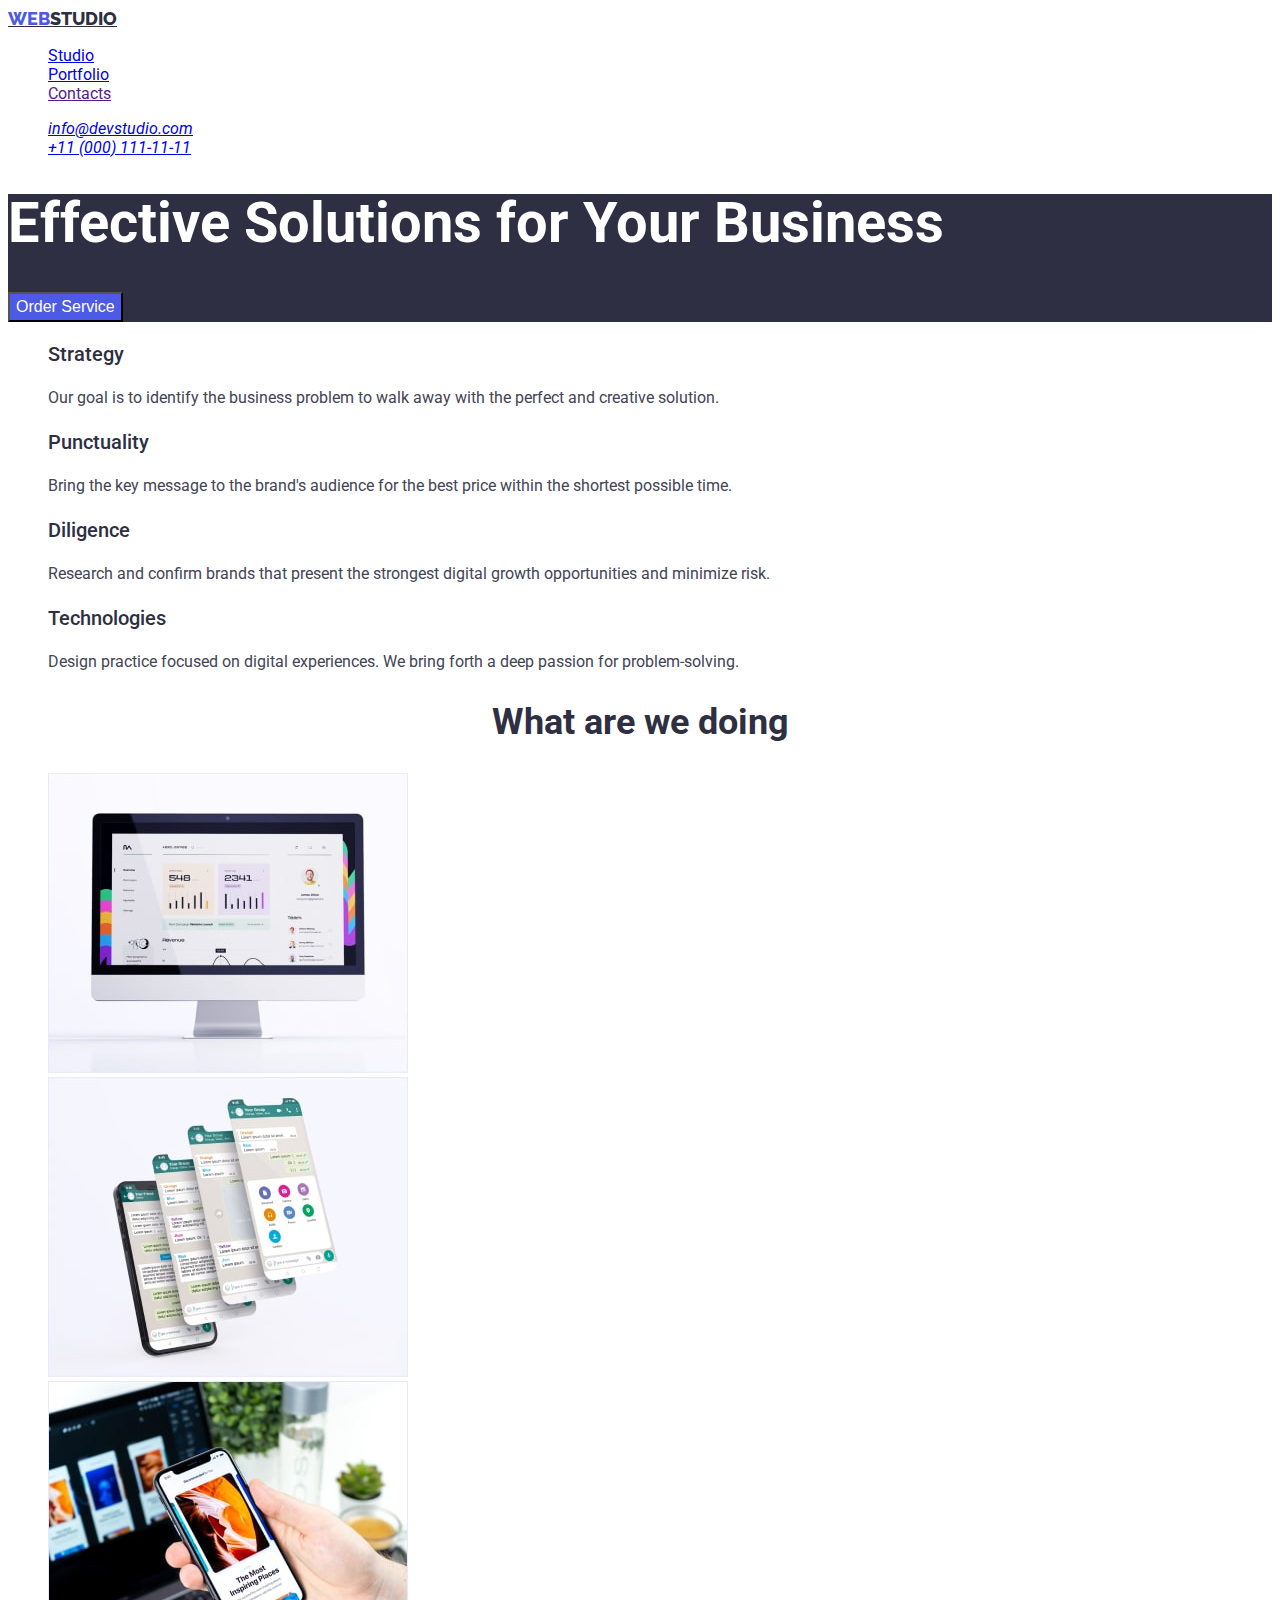
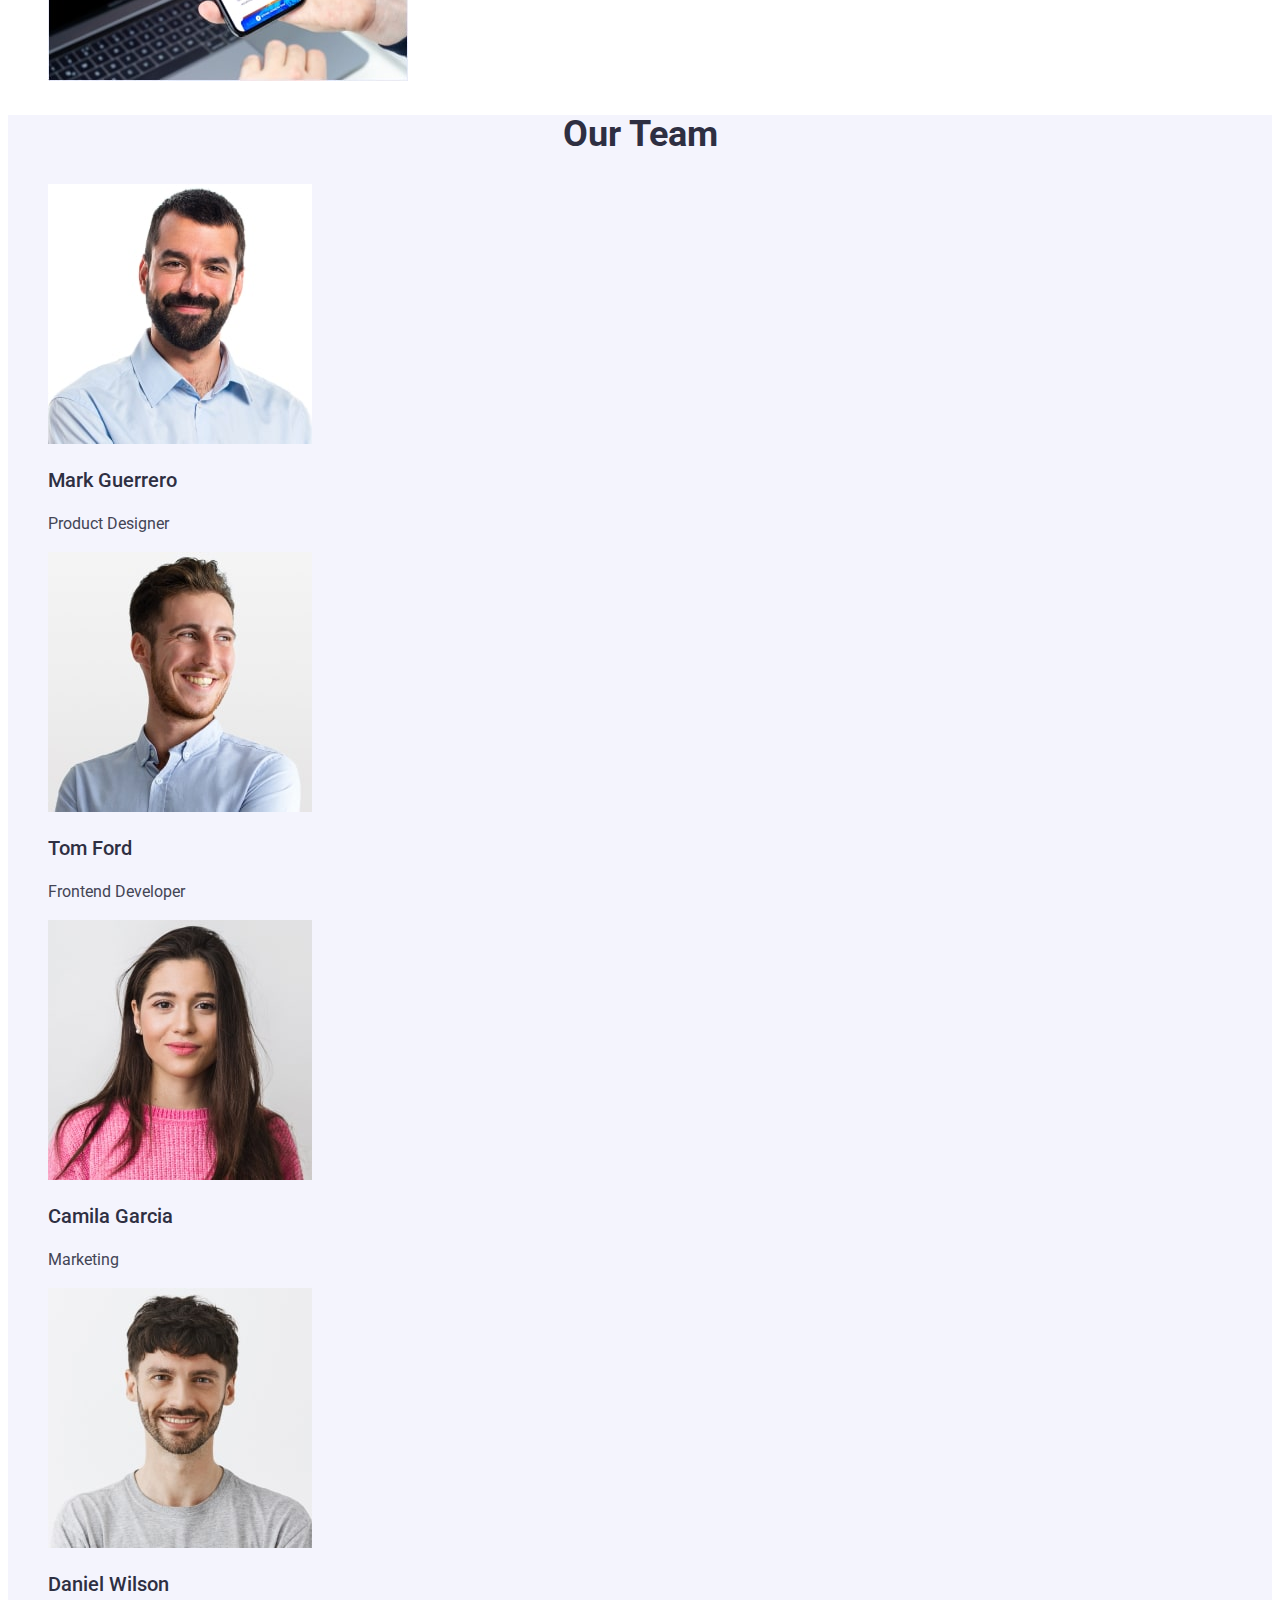
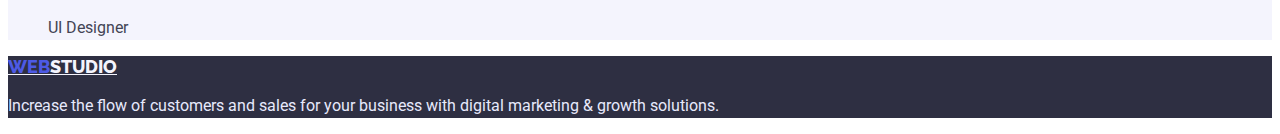
==== index.html @ c2fd2052 "hw-02" ====
<!DOCTYPE html>
<html lang="en">
<head>
    <meta charset="UTF-8">
    <meta http-equiv="X-UA-Compatible" content="IE=edge">
    <meta name="viewport" content="width=device-width, initial-scale=1.0">
    <title>WEBSTUDIO</title>
    <link rel="preconnect" href="https://fonts.googleapis.com">
<link rel="preconnect" href="https://fonts.gstatic.com" crossorigin>
<link href="https://fonts.googleapis.com/css2?family=Raleway:wght@800&family=Roboto:wght@400;500;700;900&display=swap" rel="stylesheet">
    <link rel="stylesheet" href="./css/styles.css"/>
</head>
<body>
    <!--Шапка стр.-->
   <header>
    <nav>
        <a class="logo" href="./index.html"><span class="web">WEB</span>STUDIO</a>
        <ul class="menu">
            <li><a href="./index.html">Studio</a></li>
            <li><a href="./portfolio.html">Portfolio</a></li>
            <li><a href="">Contacts</a></li>
        </ul>
      </nav>
      <address> 
        <ul class="address">
            <li><a href="mailto:info@devstudio.com">info@devstudio.com</a></li>         
            <li><a href="tel:+110001111111">+11 (000) 111-11-11</a></li>
        </ul>
        </address>
       </header> 
<!--Уникальный контент стр.-->
  <main>
    <!-- Герой -->
    <section>
      <div class="hero">
<h1>Effective Solutions
  for Your Business</h1>
  <button class="service" type="button">Order Service</button>
</div>
    </section>
    <!-- Приоритеты -->
    <section>
      <h2 hidden>priorities</h2>
      <ul class="strategy">
        <li>
          <h3>Strategy</h3>
          <p class="our-strategy">Our goal is to identify the business
            problem to walk away with the perfect and creative solution. </p>
        </li>
        <li>
          <h3>Punctuality</h3>
          <p>Bring the key message to the brand's audience for the best price within the shortest possible time.</p>
        </li>
        <li>
          <h3>Diligence</h3>
          <p>Research and confirm brands that present the strongest digital growth opportunities and minimize risk.</p>
        </li>
        <li>
          <h3>Technologies</h3>
          <p>Design practice focused on digital experiences. We bring forth a deep passion for problem-solving.</p>
        </li>
      </ul>
    </section>
<!-- наши работы -->
<section>
  <h2 class="our-job">What are we doing</h2>
  <ul>
    <li><img src="./images/monitor.jpg" alt="монитор" width="360" height="300" /></li>
    <li><img src="./images/hendy.jpg" alt="телефон" width="360" height="300" /></li>
    <li><img src="./images/laptop.jpg" alt="ноутбук" width="360" height="300" /></li>
  </ul>
</section>
<!-- Команда -->
<section>
  <div class="team">
  <h2 class="our-team">Our Team</h2>
  <ul>
    <li>
      <img src="./images/mg.jpg" alt="Mark Guerrero" width="264" height="260" />
      <h3>Mark Guerrero</h3>
       <p>Product Designer</p>
    </li>
    <li>
      <img src="./images/tf.jpg" alt="Tom Ford" width="264" height="260" />
      <h3>Tom Ford</h3>
       <p>Frontend Developer</p>
    </li>
    <li>
      <img src="./images/cg.jpg" alt="Camila Garcia" width="264" height="260" />
      <h3>Camila Garcia</h3>
       <p>Marketing</p>
    </li>
    <li>
      <img src="./images/dw.jpg" alt="Daniel Wilson" width="264" height="260" />
      <h3>Daniel Wilson</h3>
       <p>UI Designer</p>
    </li>
  </ul>
</div>
</section>
  </main> 
    <!--Подвал стр.-->   
    <footer>
      <a class="logo-footer" href="./index.html"><span class="web">WEB</span>STUDIO</a>
       <p class="footer">Increase the flow of customers and sales for your business with digital marketing & growth solutions.</p>
    </footer>
</body>
</html>
---- css/styles.css ----
body {
    font-family: 'Roboto', sans-serif;
    color: #2E2F42;
    cursor: pointer;
}
ul {
    list-style: none;
}
p {
    color: #434455;
    font-style: normal;
    font-weight: 400;
    font-size: 16px;
    line-height: 1.5;
}
h1 {
    color: #ffffff;
    font-style: normal;
    font-weight: 700;
    font-size: 56px;
    line-height: 1.07;
    }
h3 {
    color: #2E2F42;
    font-style: normal;
    font-weight: 500;
    font-size: 20px;
    line-height: 1.2;
}
/* Шапка стр. */
.logo{
    font-family: 'Raleway', sans-serif;
    font-style: normal;
    font-weight: 800;
    font-size: 18px;
    line-height: 1.2;
    color: #2E2F42;
}
.web{
    color: #4D5AE5;
}
.menu:hover,
.menu:focus {
    color: #4D5AE5;
}
.address{
    color: #4D5AE5;
}
/* Герой */
.hero {
    background-color:  #2E2F42;
}
.service {
background-color: #4D5AE5;
color: #FFFFFF;
font-style: normal;
font-weight: 500;
font-size: 16px;
line-height: 1.5;
}
/* Приоритеты */
/* наши работы */
h2 {
    font-style: normal;
    font-weight: 700;
    font-size: 36px;
    line-height: 1.1;
    text-align: center;
}
/* Команда */
.team {
background-color: #F4F4FD;
}
/* Подвал стр. */
footer{
  background-color: #2E2F42;
} 
.logo-footer {
    font-family: 'Raleway', sans-serif;
    font-style: normal;
    font-weight: 800;
    font-size: 18px;
    line-height: 1.2;
    color: #F4F4FD;
}
  .footer { 
  color: #E7E9FC; 
}
/* Кнопки */
.button-job:hover,
.button-job:focus {
    background-color: #4D5AE5;
    color: #ffffff;
}
/* Наши работы */
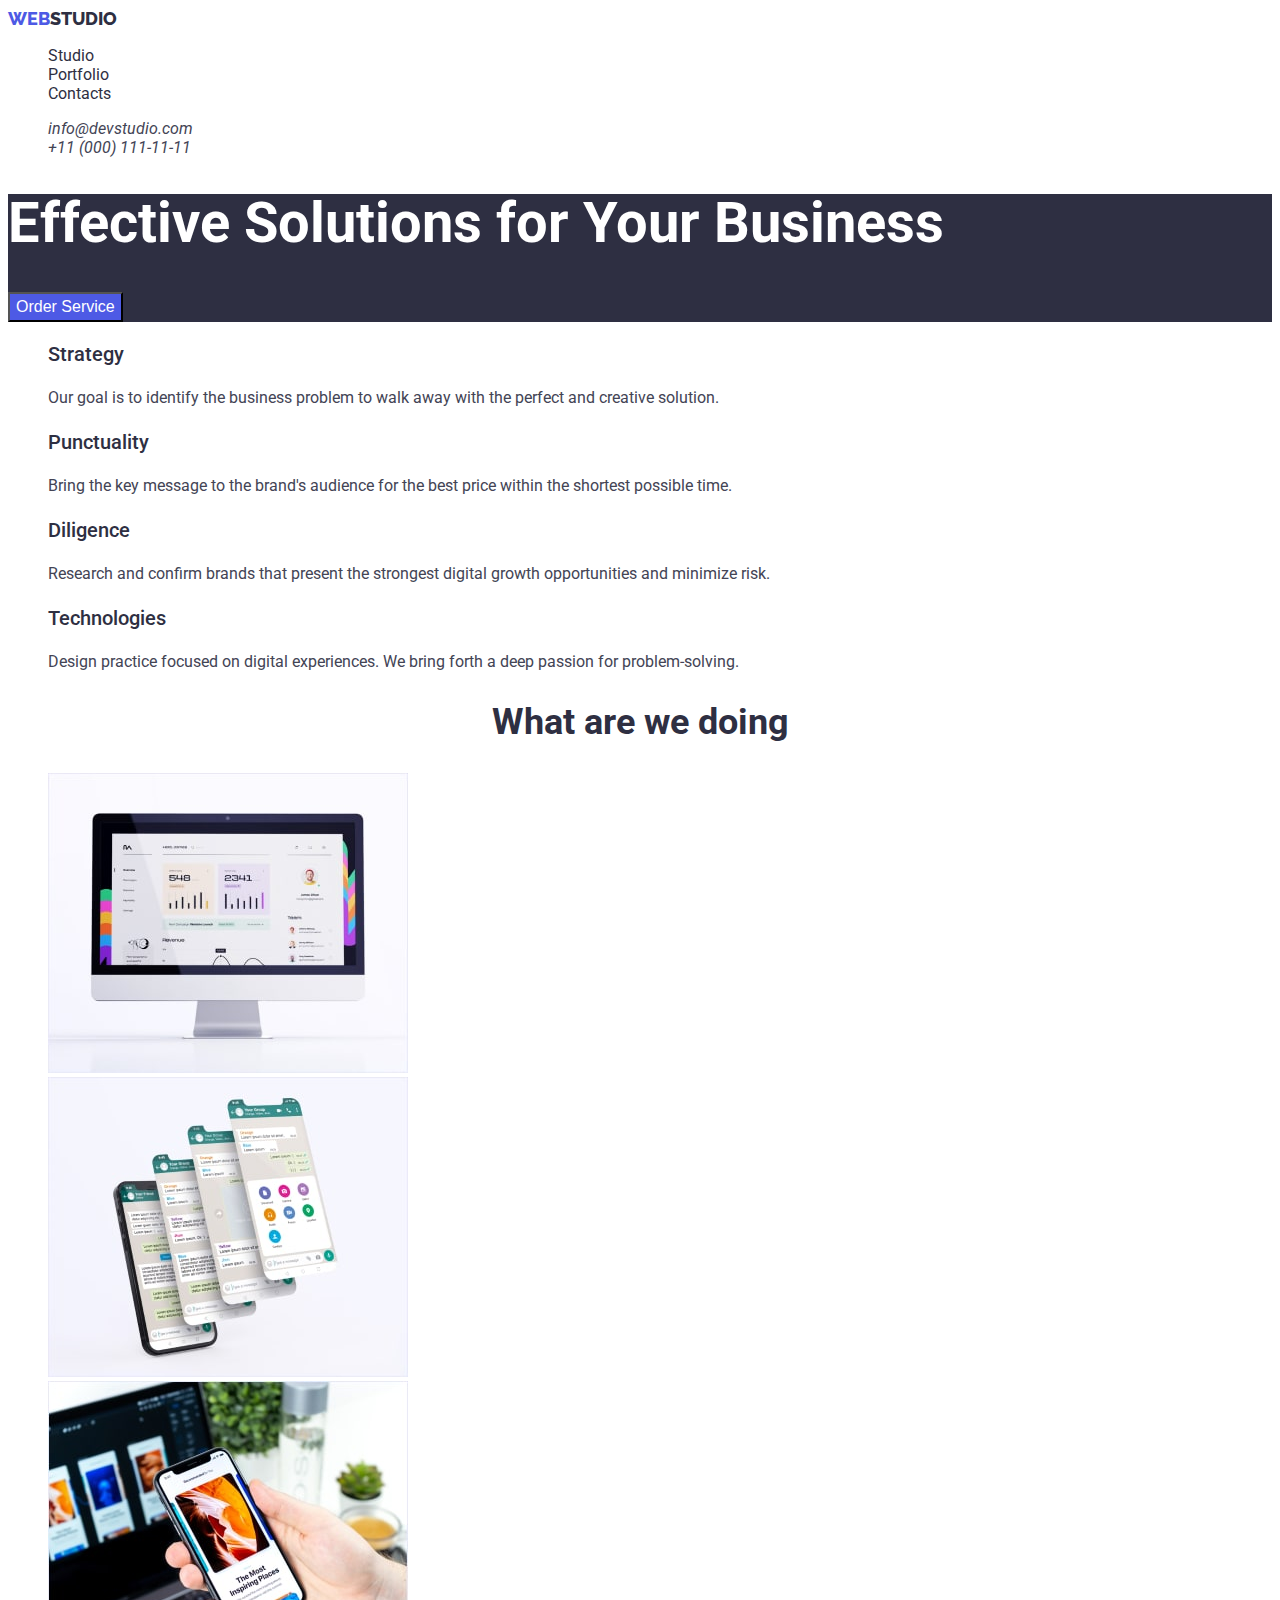
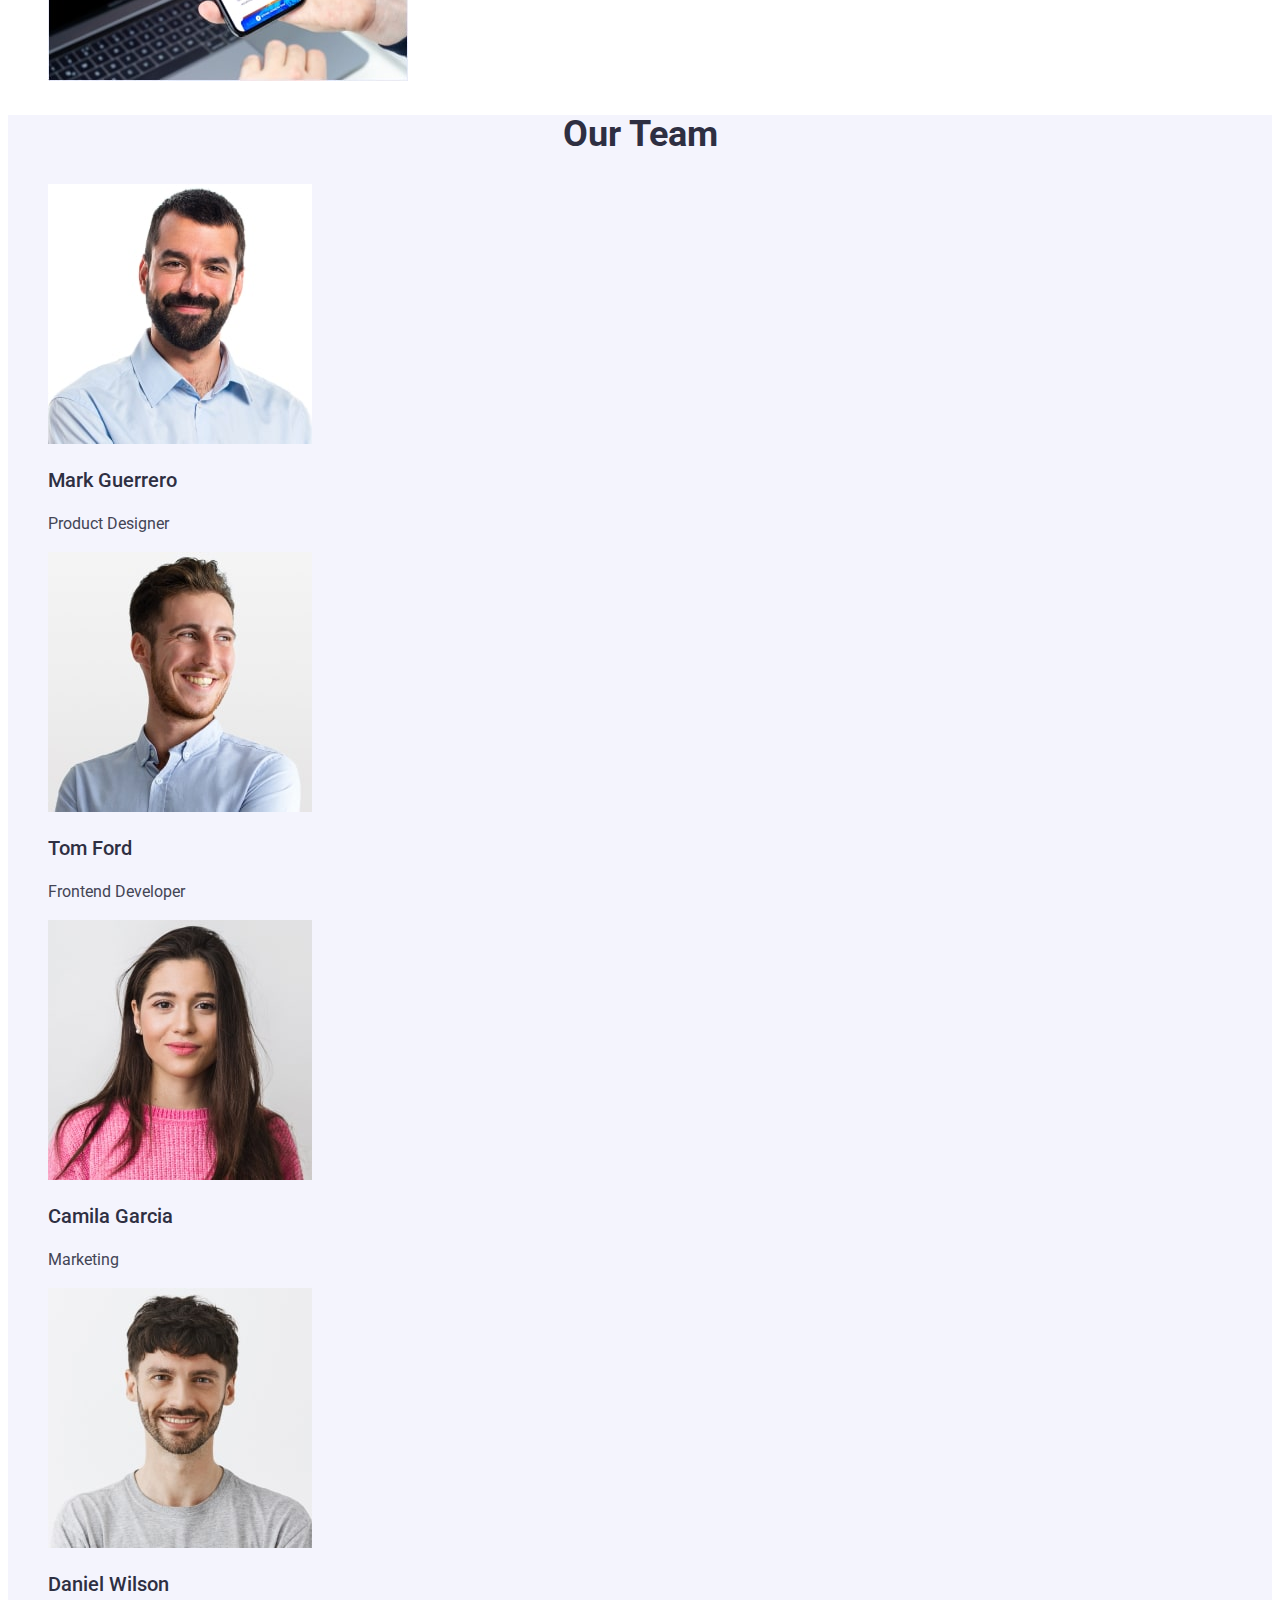
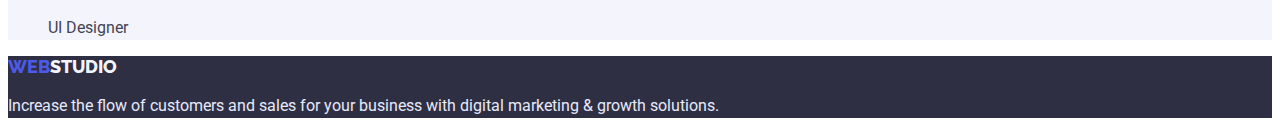
==== commit 7a8b4471: "corrected" ====
--- a/index.html
+++ b/index.html
@@ -14,25 +14,25 @@
     <!--Шапка стр.-->
    <header>
     <nav>
-        <a class="logo" href="./index.html"><span class="web">WEB</span>STUDIO</a>
+        <a class="logo" href="./index.html" style="text-decoration: none;"><span class="web">WEB</span>STUDIO</a>
         <ul class="menu">
-            <li><a href="./index.html">Studio</a></li>
-            <li><a href="./portfolio.html">Portfolio</a></li>
-            <li><a href="">Contacts</a></li>
+            <li><a class="menu-job" href="./index.html" style="text-decoration: none;">Studio</a></li>
+            <li><a class="menu-job" href="./portfolio.html" style="text-decoration: none;">Portfolio</a></li>
+            <li><a class="menu-job" href="" style="text-decoration: none;">Contacts</a></li>
         </ul>
       </nav>
       <address> 
         <ul class="address">
-            <li><a href="mailto:info@devstudio.com">info@devstudio.com</a></li>         
-            <li><a href="tel:+110001111111">+11 (000) 111-11-11</a></li>
+            <li><a class="adress-menu" href="mailto:info@devstudio.com" style="text-decoration: none;">info@devstudio.com</a></li>         
+            <li><a class="adress-menu" href="tel:+110001111111" style="text-decoration: none;">+11 (000) 111-11-11</a></li>
         </ul>
         </address>
        </header> 
 <!--Уникальный контент стр.-->
   <main>
     <!-- Герой -->
-    <section>
-      <div class="hero">
+    <section class="hero">
+      <div>
 <h1>Effective Solutions
   for Your Business</h1>
   <button class="service" type="button">Order Service</button>
@@ -71,8 +71,8 @@
   </ul>
 </section>
 <!-- Команда -->
-<section>
-  <div class="team">
+<section class="team">
+  <div>
   <h2 class="our-team">Our Team</h2>
   <ul>
     <li>
@@ -101,7 +101,7 @@
   </main> 
     <!--Подвал стр.-->   
     <footer>
-      <a class="logo-footer" href="./index.html"><span class="web">WEB</span>STUDIO</a>
+      <a class="logo-footer" href="./index.html" style="text-decoration: none;"><span class="web">WEB</span>STUDIO</a>
        <p class="footer">Increase the flow of customers and sales for your business with digital marketing & growth solutions.</p>
     </footer>
 </body>
--- a/css/styles.css
+++ b/css/styles.css
@@ -8,7 +8,6 @@
 }
 p {
     color: #434455;
-    font-style: normal;
     font-weight: 400;
     font-size: 16px;
     line-height: 1.5;
@@ -39,12 +38,20 @@
 .web{
     color: #4D5AE5;
 }
-.menu:hover,
-.menu:focus {
+.menu-job {
+    color: #2E2F42;
+}
+.menu-job:hover {
+    color: #404BBF;
+}
+/* .menu:focus {
     color: #4D5AE5;
+} */
+.adress-menu {
+    color: #434455;
 }
-.address{
-    color: #4D5AE5;
+.adress-menu:hover {
+    color: #404BBF;
 }
 /* Герой */
 .hero {
@@ -58,6 +65,13 @@
 font-size: 16px;
 line-height: 1.5;
 }
+.service:hover {
+    background-color: #404BBF;
+}
+/* .service:focus {
+    background-color: #404BBF;
+    color: #000000;
+} */
 /* Приоритеты */
 /* наши работы */
 h2 {
@@ -87,9 +101,12 @@
   color: #E7E9FC; 
 }
 /* Кнопки */
-.button-job:hover,
+.button-job:hover {
+    background-color: #4D5AE5;
+}
 .button-job:focus {
-    background-color: #4D5AE5;
+    background-color: #404BBF;
     color: #ffffff;
 }
 /* Наши работы */
+
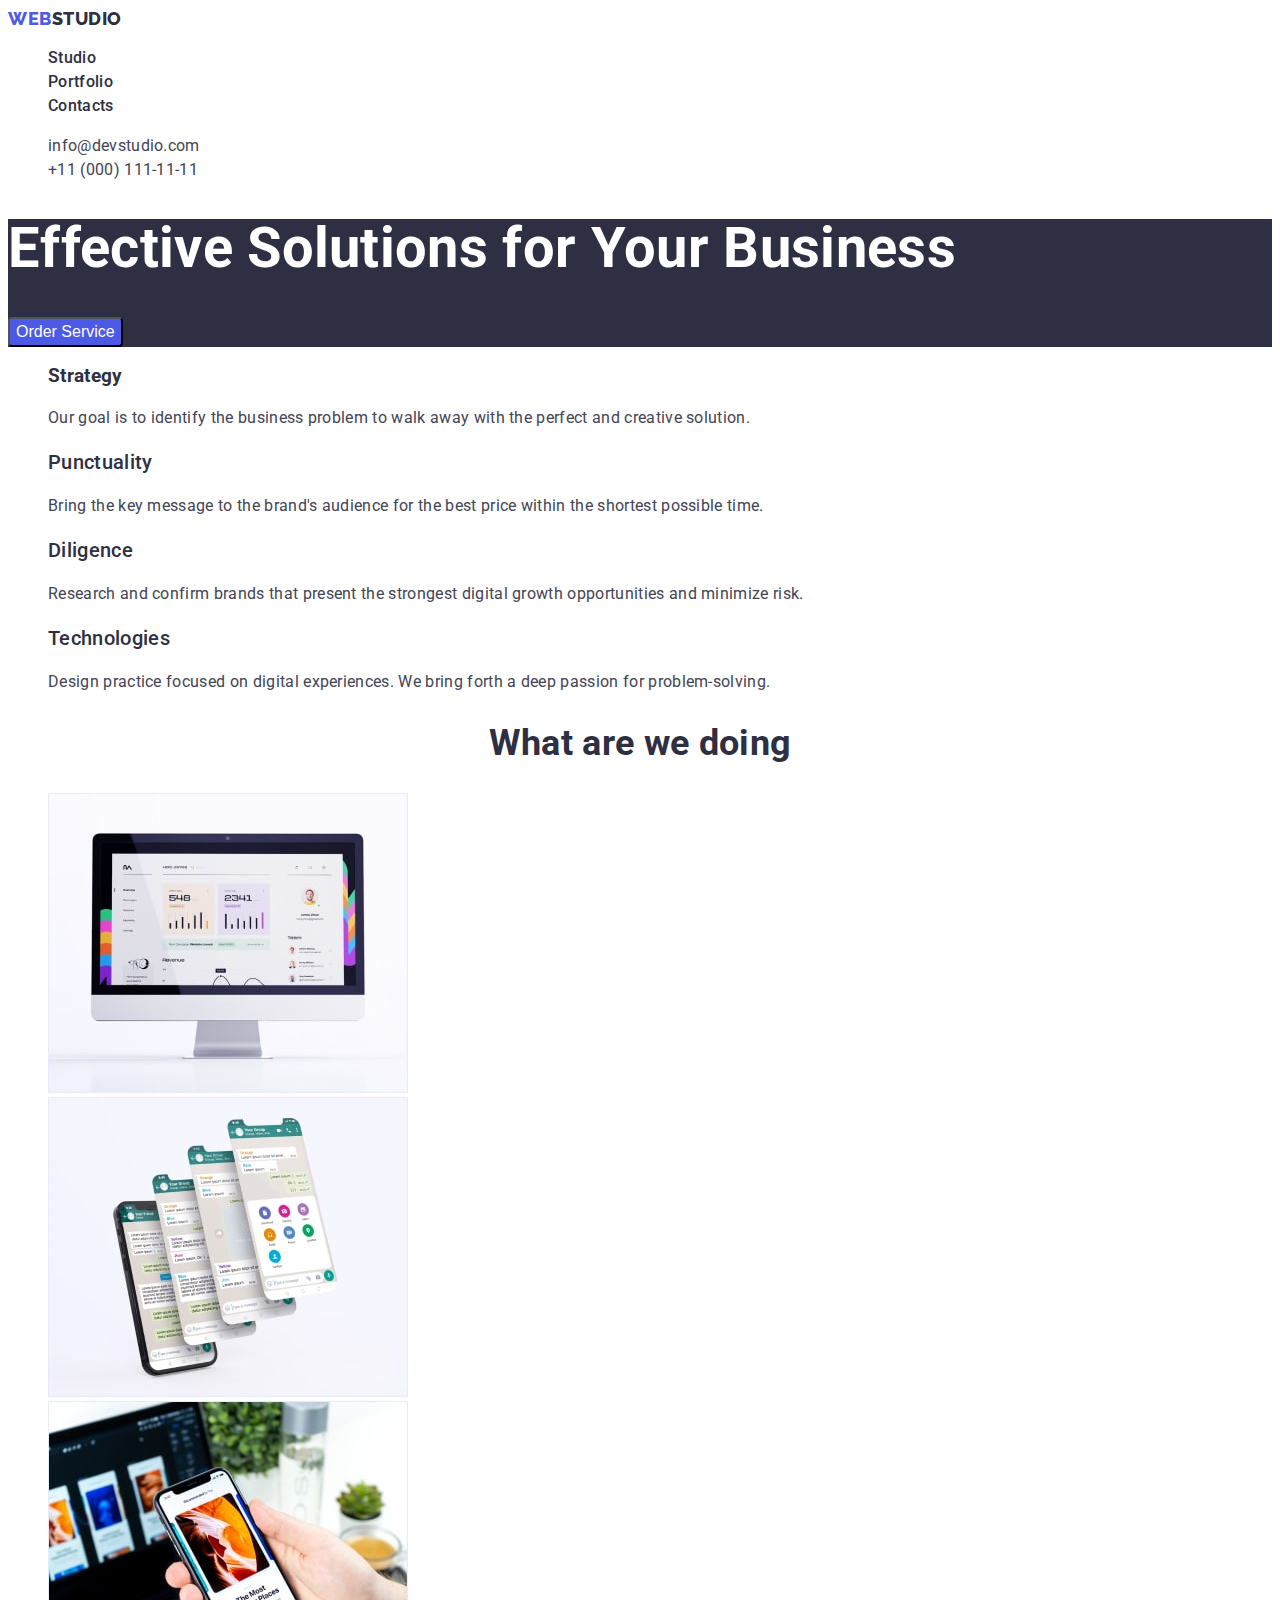
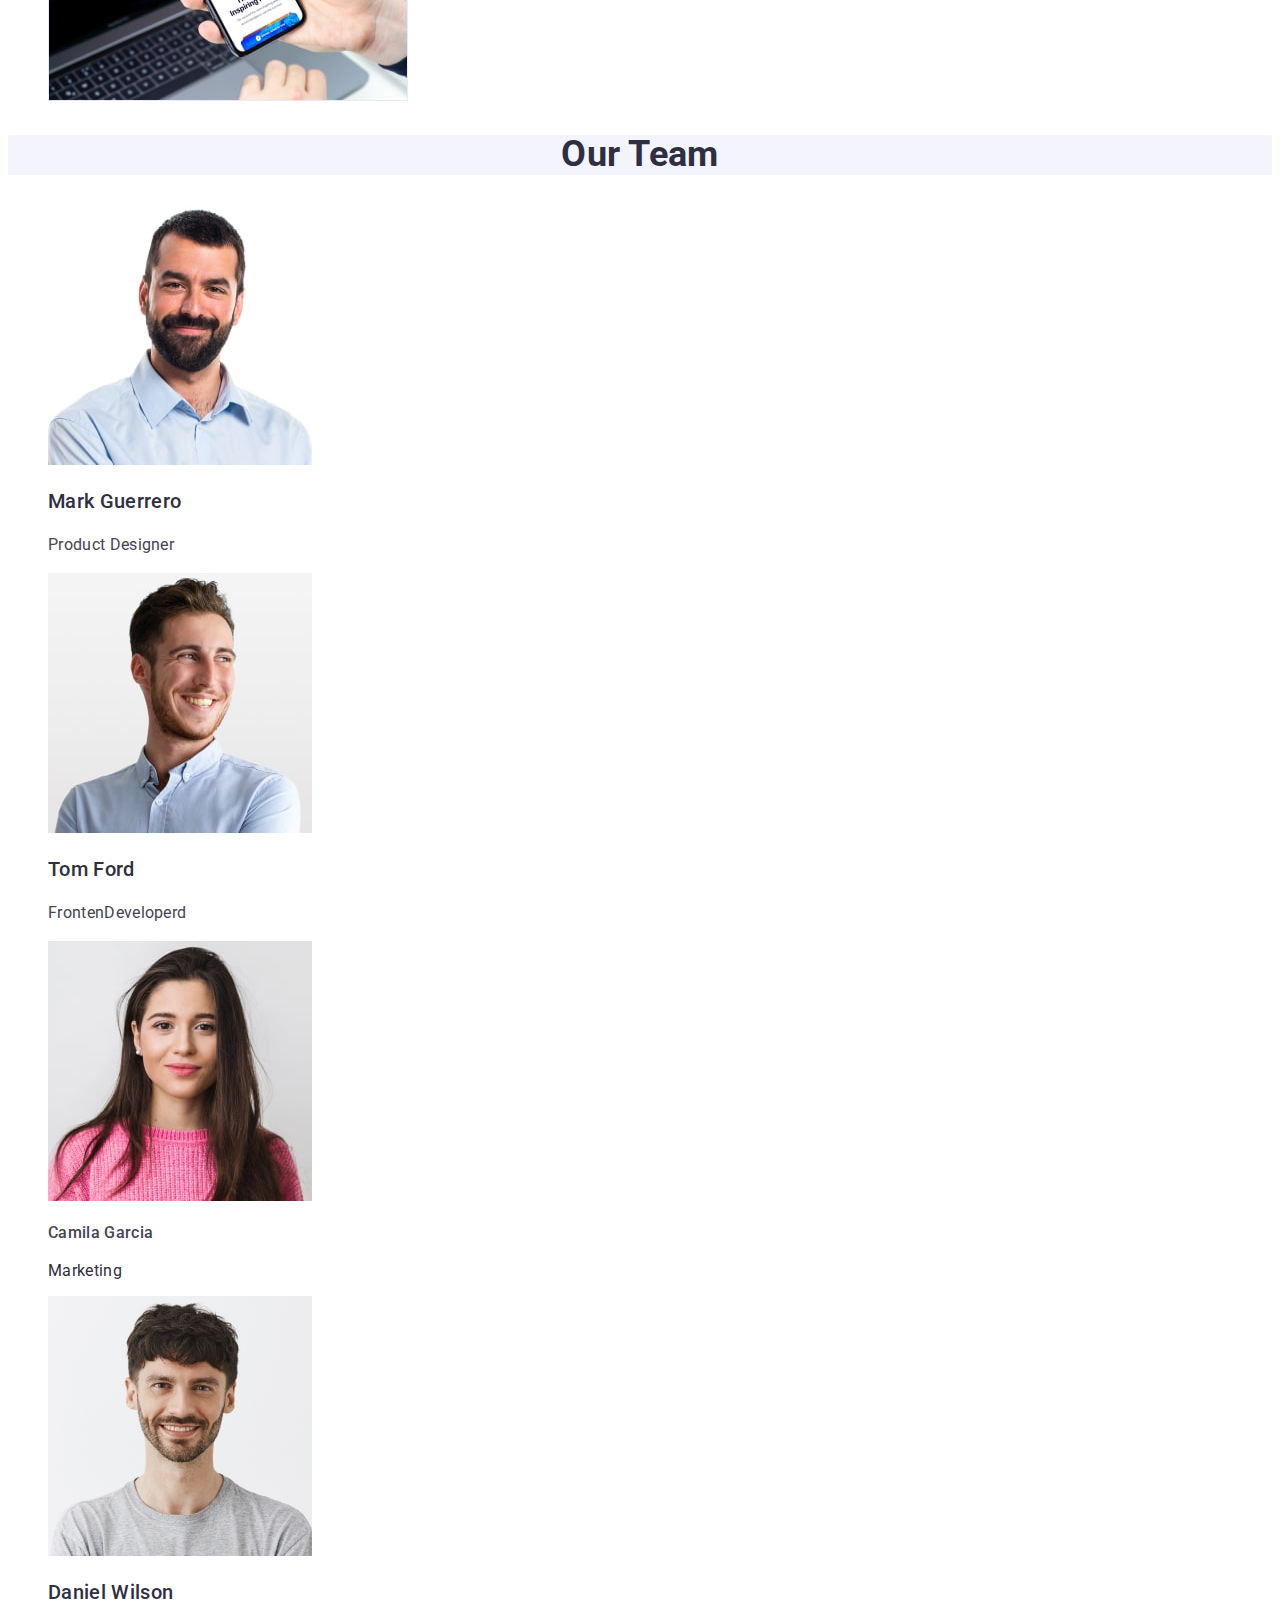
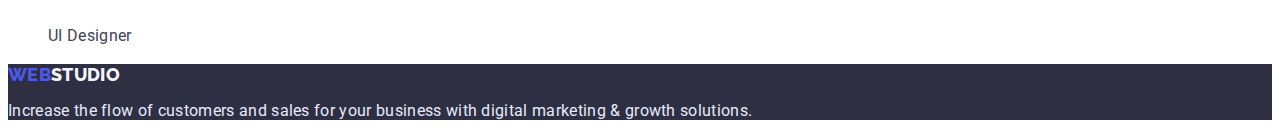
==== commit eb386e00: "corrected" ====
--- a/index.html
+++ b/index.html
@@ -33,31 +33,31 @@
     <!-- Герой -->
     <section class="hero">
       <div>
-<h1>Effective Solutions
+        <h1>Effective Solutions
   for Your Business</h1>
-  <button class="service" type="button">Order Service</button>
-</div>
+        <button class="service" type="button">Order Service</button>
+      </div>
     </section>
     <!-- Приоритеты -->
     <section>
       <h2 hidden>priorities</h2>
-      <ul class="strategy">
+      <ul class="">
         <li>
-          <h3>Strategy</h3>
+          <h3 class=strategy"h-strategy">Strategy</h3>
           <p class="our-strategy">Our goal is to identify the business
             problem to walk away with the perfect and creative solution. </p>
         </li>
         <li>
-          <h3>Punctuality</h3>
-          <p>Bring the key message to the brand's audience for the best price within the shortest possible time.</p>
+          <h3 class="punctuality">Punctuality</h3>
+          <p class="strategy-punctuality">Bring the key message to the brand's audience for the best price within the shortest possible time.</p>
         </li>
         <li>
-          <h3>Diligence</h3>
-          <p>Research and confirm brands that present the strongest digital growth opportunities and minimize risk.</p>
+          <h3 class="diligence">Diligence</h3>
+          <p class="strategy-diligence">Research and confirm brands that present the strongest digital growth opportunities and minimize risk.</p>
         </li>
         <li>
-          <h3>Technologies</h3>
-          <p>Design practice focused on digital experiences. We bring forth a deep passion for problem-solving.</p>
+          <h3 class="technologies">Technologies</h3>
+          <p class="strategy-technologies">Design practice focused on digital experiences. We bring forth a deep passion for problem-solving.</p>
         </li>
       </ul>
     </section>
@@ -77,23 +77,23 @@
   <ul>
     <li>
       <img src="./images/mg.jpg" alt="Mark Guerrero" width="264" height="260" />
-      <h3>Mark Guerrero</h3>
-       <p>Product Designer</p>
+      <h3 class="team-mark">Mark Guerrero</h3>
+       <p class="team-produkt">Product Designer</p>
     </li>
     <li>
       <img src="./images/tf.jpg" alt="Tom Ford" width="264" height="260" />
-      <h3>Tom Ford</h3>
-       <p>Frontend Developer</p>
+      <h3 class="team-tom">Tom Ford</h3>
+       <p class="team-developer">FrontenDeveloperd </p>
     </li>
     <li>
       <img src="./images/cg.jpg" alt="Camila Garcia" width="264" height="260" />
-      <h3>Camila Garcia</h3>
+      <h3 class="team-camila">Camila Garcia</h3>
        <p>Marketing</p>
     </li>
     <li>
       <img src="./images/dw.jpg" alt="Daniel Wilson" width="264" height="260" />
-      <h3>Daniel Wilson</h3>
-       <p>UI Designer</p>
+      <h3 class="team-daniel">Daniel Wilson</h3>
+       <p class="team-ui">UI Designer</p>
     </li>
   </ul>
 </div>
--- a/css/styles.css
+++ b/css/styles.css
@@ -1,17 +1,16 @@
 body {
     font-family: 'Roboto', sans-serif;
     color: #2E2F42;
-    cursor: pointer;
+    letter-spacing: 0.02em;
 }
 ul {
     list-style: none;
 }
-p {
-    color: #434455;
-    font-weight: 400;
-    font-size: 16px;
-    line-height: 1.5;
-}
+/* p {
+    color: #434455;
+    font-size: 16px;
+    line-height: 1.5;
+} */
 h1 {
     color: #ffffff;
     font-style: normal;
@@ -19,13 +18,16 @@
     font-size: 56px;
     line-height: 1.07;
     }
-h3 {
-    color: #2E2F42;
-    font-style: normal;
-    font-weight: 500;
-    font-size: 20px;
-    line-height: 1.2;
-}
+/* .h-strategy,
+.punctuality,
+.diligence,
+.technologies {
+    color: #2E2F42;
+    font-style: normal;
+    font-weight: 500;
+    font-size: 20px;
+    line-height: 1.2;
+} */
 /* Шапка стр. */
 .logo{
     font-family: 'Raleway', sans-serif;
@@ -33,21 +35,37 @@
     font-weight: 800;
     font-size: 18px;
     line-height: 1.2;
+    letter-spacing: 0.03em;
     color: #2E2F42;
 }
 .web{
     color: #4D5AE5;
 }
 .menu-job {
+    font-family: 'Roboto';
+    font-style: normal;
+    font-weight: 500;
+    font-size: 16px;
+    line-height: 1.5;
     color: #2E2F42;
 }
 .menu-job:hover {
+    /* font-family: 'Roboto';
+    font-style: normal;
+    font-weight: 500;
+    font-size: 16px;
+    line-height: 1.5; */
     color: #404BBF;
 }
 /* .menu:focus {
     color: #4D5AE5;
 } */
 .adress-menu {
+    font-family: 'Roboto';
+    font-style: normal;
+    font-weight: 400;
+    font-size: 16px;
+    line-height: 1.5;
     color: #434455;
 }
 .adress-menu:hover {
@@ -58,12 +76,14 @@
     background-color:  #2E2F42;
 }
 .service {
-background-color: #4D5AE5;
-color: #FFFFFF;
-font-style: normal;
-font-weight: 500;
-font-size: 16px;
-line-height: 1.5;
+    cursor: pointer;
+    background-color: #4D5AE5;
+    color: #FFFFFF;
+    border-radius: 4px;
+    font-style: normal;
+    font-weight: 500;
+    font-size: 16px;
+    line-height: 1.5;
 }
 .service:hover {
     background-color: #404BBF;
@@ -73,8 +93,26 @@
     color: #000000;
 } */
 /* Приоритеты */
+.h-strategy,
+.punctuality,
+.diligence,
+.technologies {
+    color: #2E2F42;
+    font-style: normal;
+    font-weight: 500;
+    font-size: 20px;
+    line-height: 1.2;
+}
+.our-strategy,
+.strategy-punctuality,
+.strategy-diligence,
+.strategy-technologies {
+    color: #434455;
+    font-size: 16px;
+    line-height: 1.5;
+}
 /* наши работы */
-h2 {
+.our-job {
     font-style: normal;
     font-weight: 700;
     font-size: 36px;
@@ -82,12 +120,65 @@
     text-align: center;
 }
 /* Команда */
-.team {
-background-color: #F4F4FD;
+.our-team {
+    font-style: normal;
+    font-weight: 700;
+    font-size: 36px;
+    line-height: 1.1;
+    text-align: center;
+    background-color: #F4F4FD;
+   }
+.team-mark,
+.team-tom,
+.team-camila,
+.team-daniel {
+    color: #2E2F42;
+    font-style: normal;
+    font-weight: 500;
+    font-size: 20px;
+    line-height: 1.2;
+}
+.banking,
+.cashless,
+.meditaion,
+.taxi,
+.illustrations,
+.online-ourses,
+.instagram,
+.organic,
+.coffee {
+    color: #2E2F42;
+    font-style: normal;
+    font-weight: 500;
+    font-size: 20px;
+    line-height: 1.2;   
+}
+.team-produkt,
+.team-developer,
+.team-camila,
+.team-ui
+{
+    color: #434455;
+    font-size: 16px;
+    line-height: 1.5;
+}
+.app,
+.marketing,
+.meditaion-app,
+.taxi-marketing,
+.design,
+.online-marketing,
+.design,
+.web-site,
+.fresh-coffee
+{
+    color: #434455;
+    font-size: 16px;
+    line-height: 1.5;
 }
 /* Подвал стр. */
 footer{
-  background-color: #2E2F42;
+    background-color: #2E2F42;
 } 
 .logo-footer {
     font-family: 'Raleway', sans-serif;
@@ -97,14 +188,29 @@
     line-height: 1.2;
     color: #F4F4FD;
 }
-  .footer { 
-  color: #E7E9FC; 
+.footer { 
+    color: #E7E9FC; 
 }
 /* Кнопки */
-.button-job:hover {
-    background-color: #4D5AE5;
-}
+.button-job {
+    font-family: 'Roboto';
+    font-weight: 500;
+    font-size: 16px;
+    line-height: 1.5;
+    letter-spacing: 0.04em;
+    border: F4F4FD;
+    border: 1px solid #E7E9FC;
+    border-radius: 4px;
+    background-color: #F4F4FD;
+    color: #4D5AE5;
+}
+.button-job:hover, 
 .button-job:focus {
+    font-family: 'Roboto';
+    font-weight: 500;
+    font-size: 16px;
+    line-height: 1.5;
+    letter-spacing: 0.04em;
     background-color: #404BBF;
     color: #ffffff;
 }
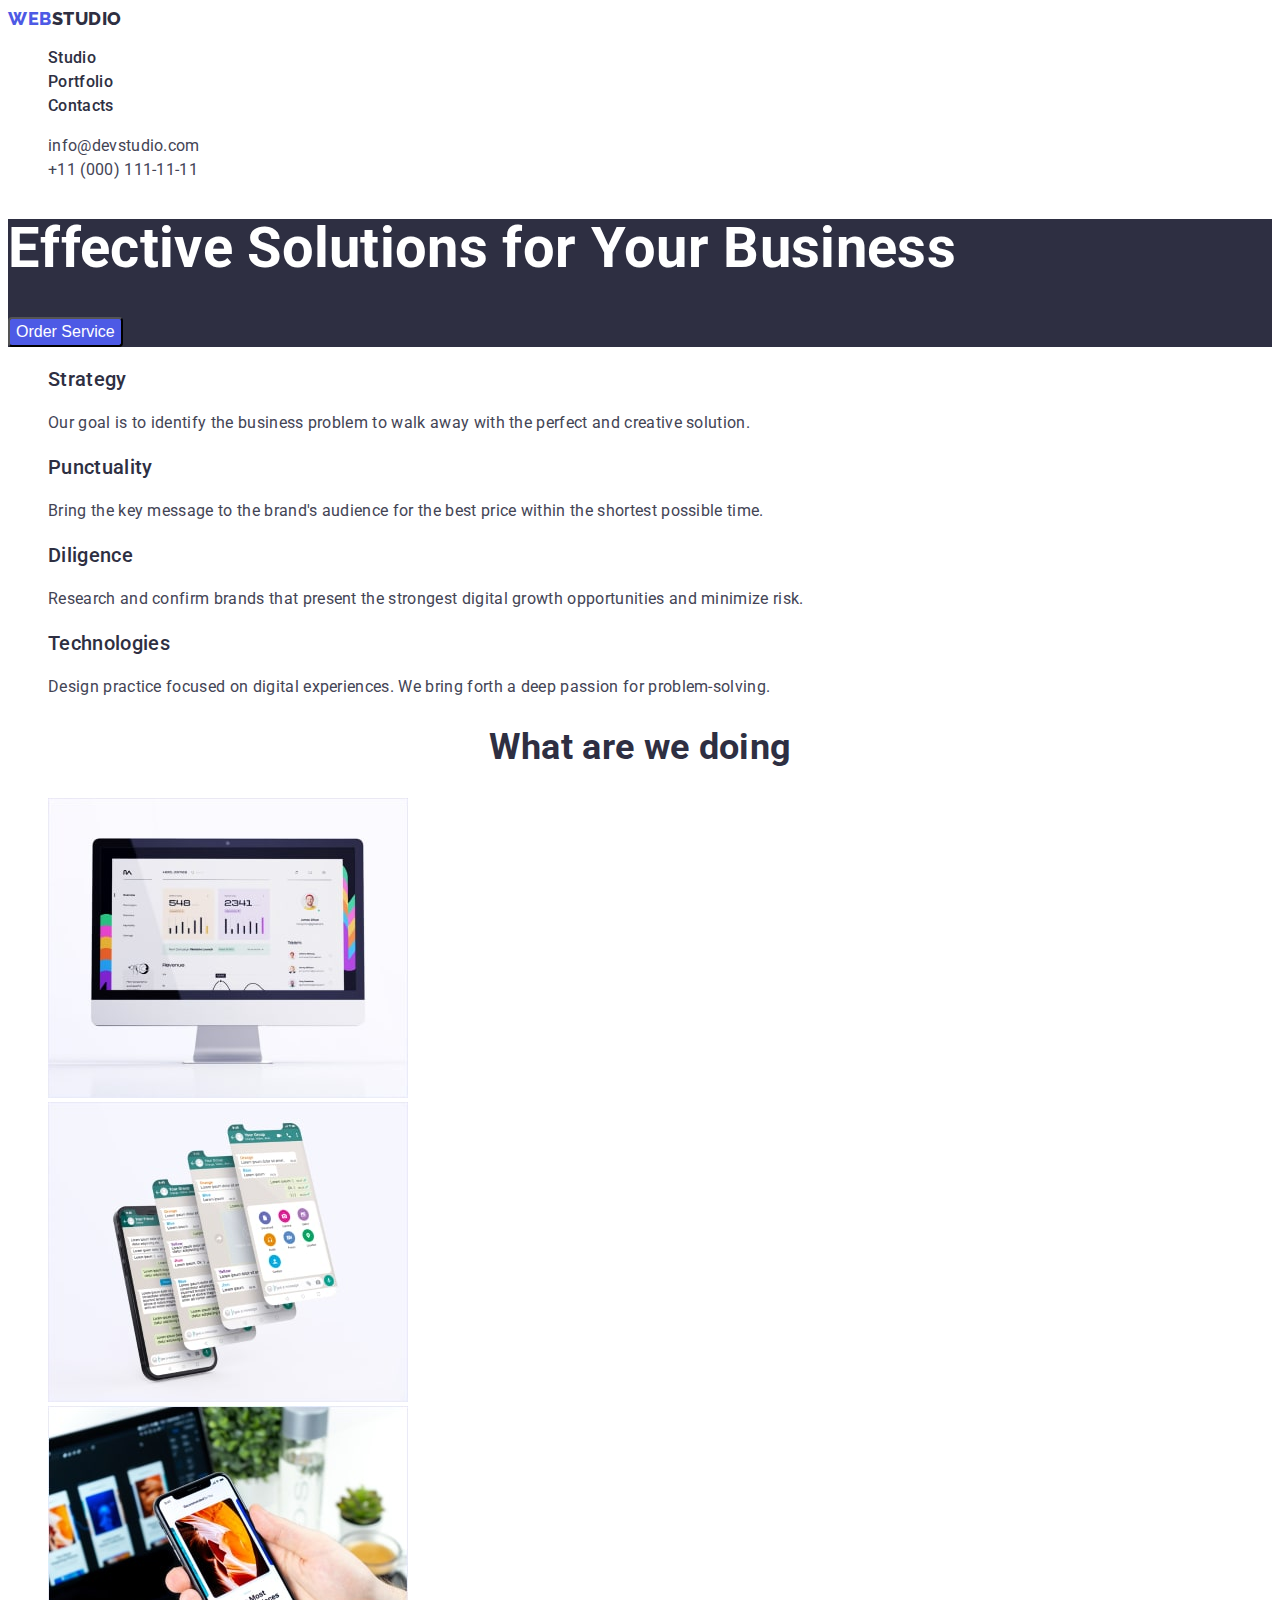
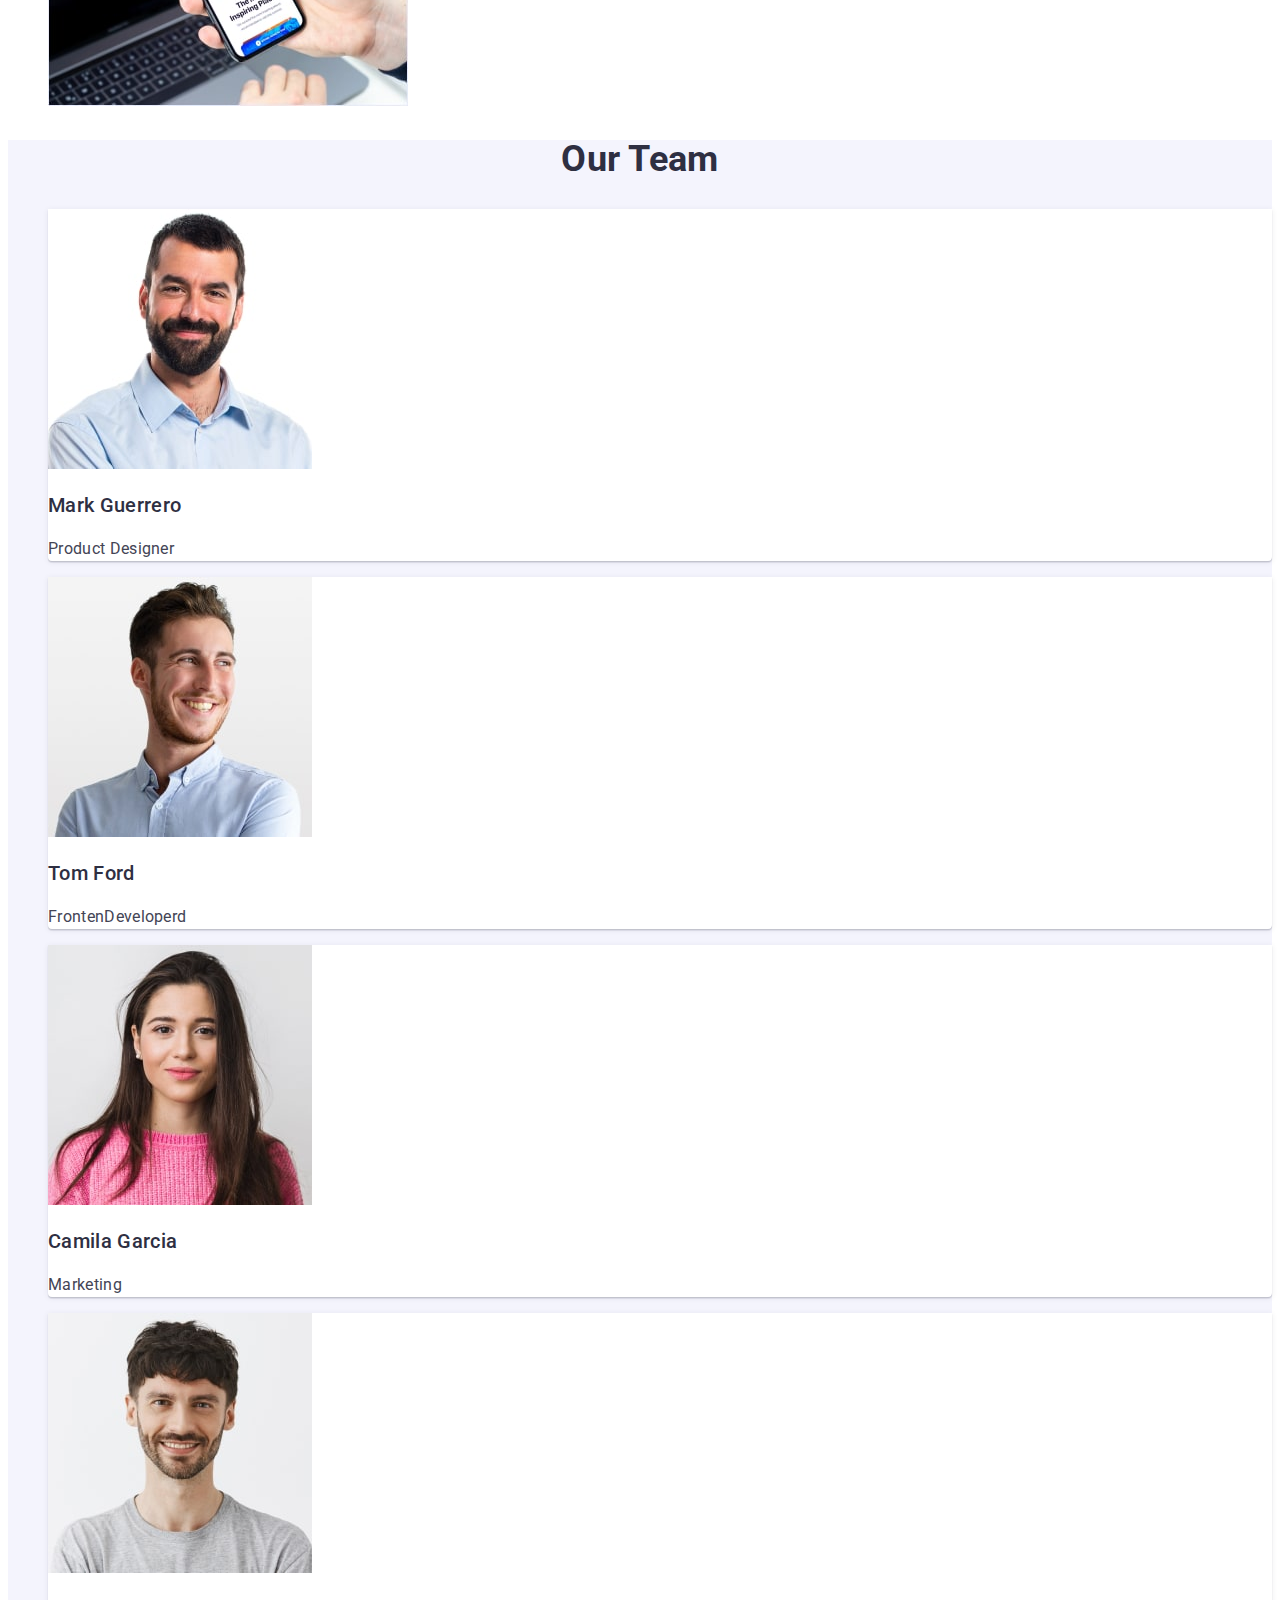
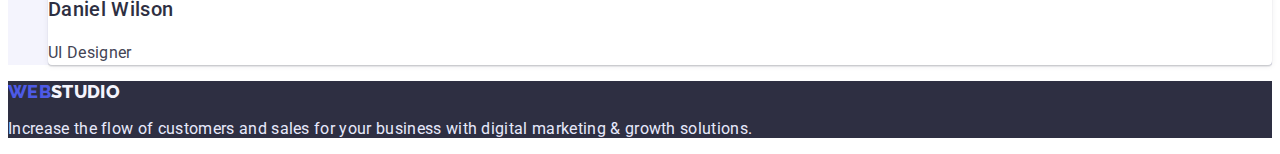
==== commit 62006255: "corrected3" ====
--- a/index.html
+++ b/index.html
@@ -41,23 +41,23 @@
     <!-- Приоритеты -->
     <section>
       <h2 hidden>priorities</h2>
-      <ul class="">
+      <ul class="strategy">
         <li>
-          <h3 class=strategy"h-strategy">Strategy</h3>
+          <h3 class="h-strategy">Strategy</h3>
           <p class="our-strategy">Our goal is to identify the business
             problem to walk away with the perfect and creative solution. </p>
         </li>
         <li>
-          <h3 class="punctuality">Punctuality</h3>
-          <p class="strategy-punctuality">Bring the key message to the brand's audience for the best price within the shortest possible time.</p>
+          <h3 class="h-strategy">Punctuality</h3>
+          <p class="our-strategy">Bring the key message to the brand's audience for the best price within the shortest possible time.</p>
         </li>
         <li>
-          <h3 class="diligence">Diligence</h3>
-          <p class="strategy-diligence">Research and confirm brands that present the strongest digital growth opportunities and minimize risk.</p>
+          <h3 class="h-strategy">Diligence</h3>
+          <p class="our-strategy">Research and confirm brands that present the strongest digital growth opportunities and minimize risk.</p>
         </li>
         <li>
-          <h3 class="technologies">Technologies</h3>
-          <p class="strategy-technologies">Design practice focused on digital experiences. We bring forth a deep passion for problem-solving.</p>
+          <h3 class="h-strategy">Technologies</h3>
+          <p class="our-strategy">Design practice focused on digital experiences. We bring forth a deep passion for problem-solving.</p>
         </li>
       </ul>
     </section>
@@ -71,29 +71,29 @@
   </ul>
 </section>
 <!-- Команда -->
-<section class="team">
+<section class="team-our">
   <div>
   <h2 class="our-team">Our Team</h2>
   <ul>
-    <li>
+    <li class="produkt">
       <img src="./images/mg.jpg" alt="Mark Guerrero" width="264" height="260" />
-      <h3 class="team-mark">Mark Guerrero</h3>
+      <h3 class="team">Mark Guerrero</h3>
        <p class="team-produkt">Product Designer</p>
     </li>
-    <li>
+    <li class="produkt">
       <img src="./images/tf.jpg" alt="Tom Ford" width="264" height="260" />
-      <h3 class="team-tom">Tom Ford</h3>
-       <p class="team-developer">FrontenDeveloperd </p>
+      <h3 class="team">Tom Ford</h3>
+       <p class="team-produkt">FrontenDeveloperd </p>
     </li>
-    <li>
+    <li class="produkt">
       <img src="./images/cg.jpg" alt="Camila Garcia" width="264" height="260" />
-      <h3 class="team-camila">Camila Garcia</h3>
-       <p>Marketing</p>
+      <h3 class="team">Camila Garcia</h3>
+       <p class="team-produkt">Marketing</p>
     </li>
-    <li>
+    <li class="produkt">
       <img src="./images/dw.jpg" alt="Daniel Wilson" width="264" height="260" />
-      <h3 class="team-daniel">Daniel Wilson</h3>
-       <p class="team-ui">UI Designer</p>
+      <h3 class="team">Daniel Wilson</h3>
+       <p class="team-produkt">UI Designer</p>
     </li>
   </ul>
 </div>
--- a/css/styles.css
+++ b/css/styles.css
@@ -93,31 +93,33 @@
     color: #000000;
 } */
 /* Приоритеты */
-.h-strategy,
-.punctuality,
-.diligence,
-.technologies {
+.h-strategy{
     color: #2E2F42;
     font-style: normal;
     font-weight: 500;
     font-size: 20px;
     line-height: 1.2;
 }
-.our-strategy,
-.strategy-punctuality,
-.strategy-diligence,
-.strategy-technologies {
+.our-strategy{
     color: #434455;
     font-size: 16px;
     line-height: 1.5;
+    font-style: normal;
+    font-weight: 400;
+    font-size: 16px;
+    letter-spacing: 0.02em;
 }
 /* наши работы */
-.our-job {
+ .our-job {
     font-style: normal;
     font-weight: 700;
     font-size: 36px;
     line-height: 1.1;
     text-align: center;
+} 
+.job-our{
+    background: #FFFFFF;  
+    border: 1px solid #E7E9FC;
 }
 /* Команда */
 .our-team {
@@ -126,52 +128,28 @@
     font-size: 36px;
     line-height: 1.1;
     text-align: center;
+}
+.team-our{
     background-color: #F4F4FD;
-   }
-.team-mark,
-.team-tom,
-.team-camila,
-.team-daniel {
+} 
+.produkt {
+    background: #FFFFFF;
+    box-shadow: 0px 1px 6px rgba(46, 47, 66, 0.08), 0px 1px 1px rgba(46, 47, 66, 0.16), 0px 2px 1px rgba(46, 47, 66, 0.08);
+    border-radius: 0px 0px 4px 4px;
+}
+.team,
+.job {
     color: #2E2F42;
     font-style: normal;
     font-weight: 500;
     font-size: 20px;
     line-height: 1.2;
 }
-.banking,
-.cashless,
-.meditaion,
-.taxi,
-.illustrations,
-.online-ourses,
-.instagram,
-.organic,
-.coffee {
-    color: #2E2F42;
+.team-produkt,
+.app{
     font-style: normal;
-    font-weight: 500;
-    font-size: 20px;
-    line-height: 1.2;   
-}
-.team-produkt,
-.team-developer,
-.team-camila,
-.team-ui
-{
-    color: #434455;
-    font-size: 16px;
-    line-height: 1.5;
-}
-.app,
-.marketing,
-.meditaion-app,
-.taxi-marketing,
-.design,
-.online-marketing,
-.design,
-.web-site,
-.fresh-coffee
-{
+    font-weight: 400;
+    letter-spacing: 0.02em;
     color: #434455;
     font-size: 16px;
     line-height: 1.5;
@@ -180,7 +158,7 @@
 footer{
     background-color: #2E2F42;
 } 
-.logo-footer {
+.logo-footer{
     font-family: 'Raleway', sans-serif;
     font-style: normal;
     font-weight: 800;
@@ -193,6 +171,7 @@
 }
 /* Кнопки */
 .button-job {
+    cursor: pointer;
     font-family: 'Roboto';
     font-weight: 500;
     font-size: 16px;
